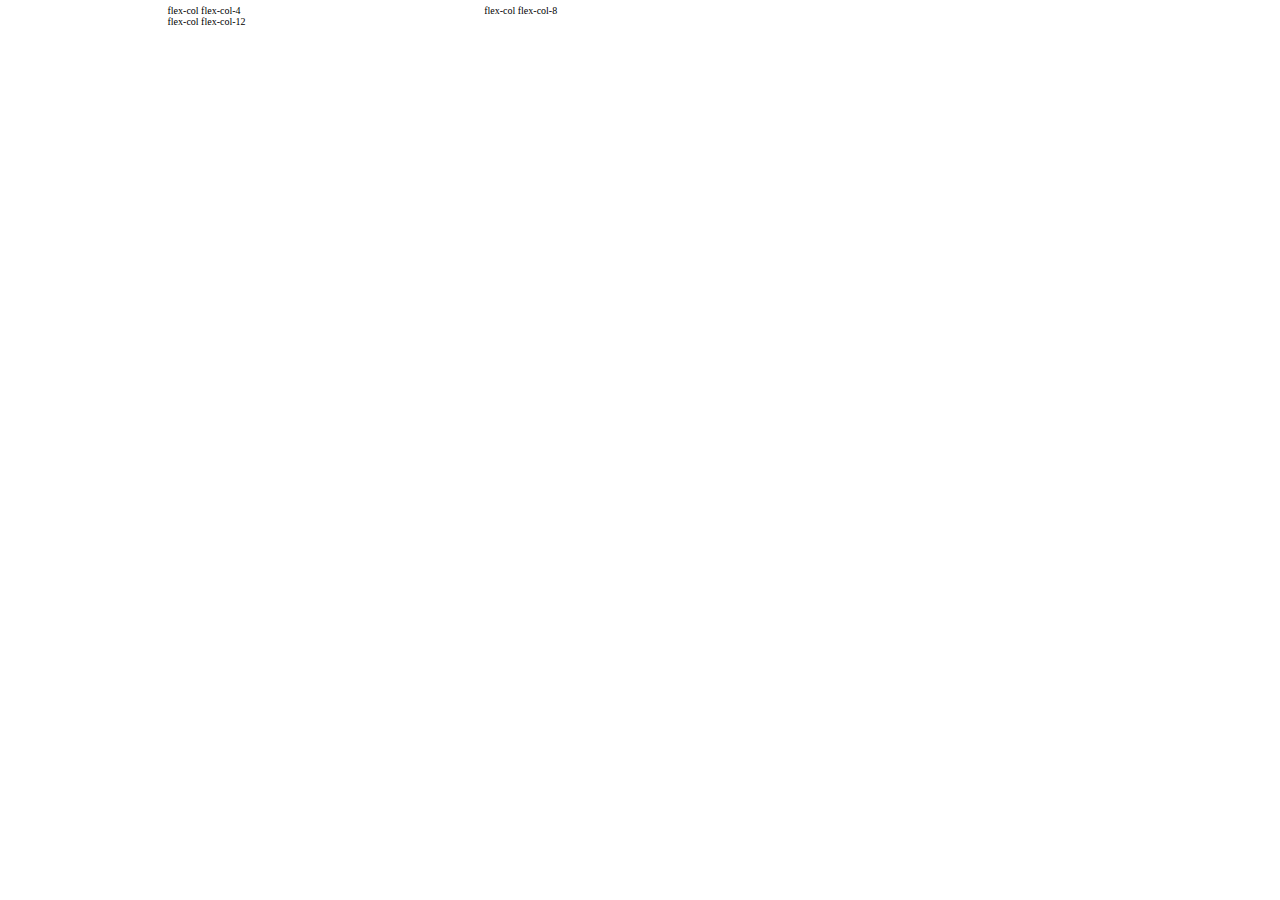
==== index.html @ e6f44d2f "flex-based grid added" ====
<!DOCTYPE html>
<html lang="en">
<head>
    <meta charset="UTF-8">
    <meta http-equiv="X-UA-Compatible" content="IE=edge">
    <meta name="viewport" content="width=device-width, initial-scale=1.0">
    <title>Document</title>
    <link rel="stylesheet" href="css/normalize.css"/>
    <link rel="stylesheet" href="css/style.css"/>
    <link rel="stylesheet" href="css/style-md.css" media="screen and (min-width:768px)"/>
    <link rel="stylesheet" href="css/style-lg.css" media="screen and (min-width:1024px)"/>
</head>
<body>
    <main class="container">
        <section class="container__row">
            <article class="row__flex-col row__flex-col-4">
                flex-col flex-col-4
            </article>
            <article class="row__flex-col row__flex-col-8">
                flex-col flex-col-8
            </article>
            <article class="row__flex-col row__flex-col-12">
                flex-col flex-col-12
            </article>
        </section>
    </main>
</body>
</html>
---- css/style.css ----
main.container{
    width: calc(100vw - 20px);
}

.container{
    width: 100%;
    display: flex;
    flex-wrap: wrap;
    margin: 0px auto;
}

.container > .container__row{
    width: 100%;
    display: flex;
    flex-wrap: wrap;
    flex-direction: row;
    flex-grow: 1;
    padding: 5px;
}

.container > .container__row{
    width: 100%;
    display: flex;
    flex-wrap: wrap;
    flex-direction: row;
    flex-grow: 1;
    padding: 5px;
}

.container__row > .row__flex-col{
    margin: 0 2.5px;
}

.container__row > .row__flex-col-12{
    width: calc(100% - 5px);
}

.container__row > .row__flex-col-11{
    width: calc((100% / 12) * 11 - 5px);
}

.container__row > .row__flex-col-10{
    width: calc((100% / 12) * 10 - 5px);
}

.container__row > .row__flex-col-9{
    width: calc((100% / 12) * 9 - 5px);
}

.container__row > .row__flex-col-8{
    width: calc((100% / 12) * 8 - 5px);
}

.container__row > .row__flex-col-7{
    width: calc((100% / 12) * 7 - 5px);
}

.container__row > .row__flex-col-6{
    width: calc((100% / 12) * 6 - 5px);
}

.container__row > .row__flex-col-5{
    width: calc((100% / 12) * 5 - 5px);
}

.container__row > .row__flex-col-4{
    width: calc((100% / 12) * 4 - 5px);
}

.container__row > .row__flex-col-3{
    width: calc((100% / 12) * 3 - 5px);
}

.container__row > .row__flex-col-2{
    width: calc((100% / 12) * 2 - 5px);
}

.container__row > .row__flex-col-1{
    width: calc((100% / 12) - 5px);
}
---- css/style-md.css ----
main.container{
    width: calc(100vw - 15%);
}

.container__row > .row__flex-col-12--md{
    width: calc(100% - 5px);
}

.container__row > .row__flex-col-11--md{
    width: calc((100% / 12) * 11 - 5px);
}

.container__row > .row__flex-col-10--md{
    width: calc((100% / 12) * 10 - 5px);
}

.container__row > .row__flex-col-9--md{
    width: calc((100% / 12) * 9 - 5px);
}

.container__row > .row__flex-col-8--md{
    width: calc((100% / 12) * 8 - 5px);
}

.container__row > .row__flex-col-7--md{
    width: calc((100% / 12) * 7 - 5px);
}

.container__row > .row__flex-col-6--md{
    width: calc((100% / 12) * 6 - 5px);
}

.container__row > .row__flex-col-5--md{
    width: calc((100% / 12) * 5 - 5px);
}

.container__row > .row__flex-col-4--md{
    width: calc((100% / 12) * 4 - 5px);
}

.container__row > .row__flex-col-3--md{
    width: calc((100% / 12) * 3 - 5px);
}

.container__row > .row__flex-col-2--md{
    width: calc((100% / 12) * 2 - 5px);
}

.container__row > .row__flex-col-1--md{
    width: calc((100% / 12) - 5px);
}
---- css/style-lg.css ----
main.container{
    width: calc(100vw - 25%);
}

.container__row > .row__flex-col-12--md{
    width: calc(100% - 5px);
}

.container__row > .row__flex-col-11--md{
    width: calc((100% / 12) * 11 - 5px);
}

.container__row > .row__flex-col-10--md{
    width: calc((100% / 12) * 10 - 5px);
}

.container__row > .row__flex-col-9--md{
    width: calc((100% / 12) * 9 - 5px);
}

.container__row > .row__flex-col-8--lg{
    width: calc((100% / 12) * 8 - 5px);
}

.container__row > .row__flex-col-7--lg{
    width: calc((100% / 12) * 7 - 5px);
}

.container__row > .row__flex-col-6--lg{
    width: calc((100% / 12) * 6 - 5px);
}

.container__row > .row__flex-col-5--lg{
    width: calc((100% / 12) * 5 - 5px);
}

.container__row > .row__flex-col-4--lg{
    width: calc((100% / 12) * 4 - 5px);
}

.container__row > .row__flex-col-3--lg{
    width: calc((100% / 12) * 3 - 5px);
}

.container__row > .row__flex-col-2--lg{
    width: calc((100% / 12) * 2 - 5px);
}

.container__row > .row__flex-col-1--lg{
    width: calc((100% / 12) - 5px);
}
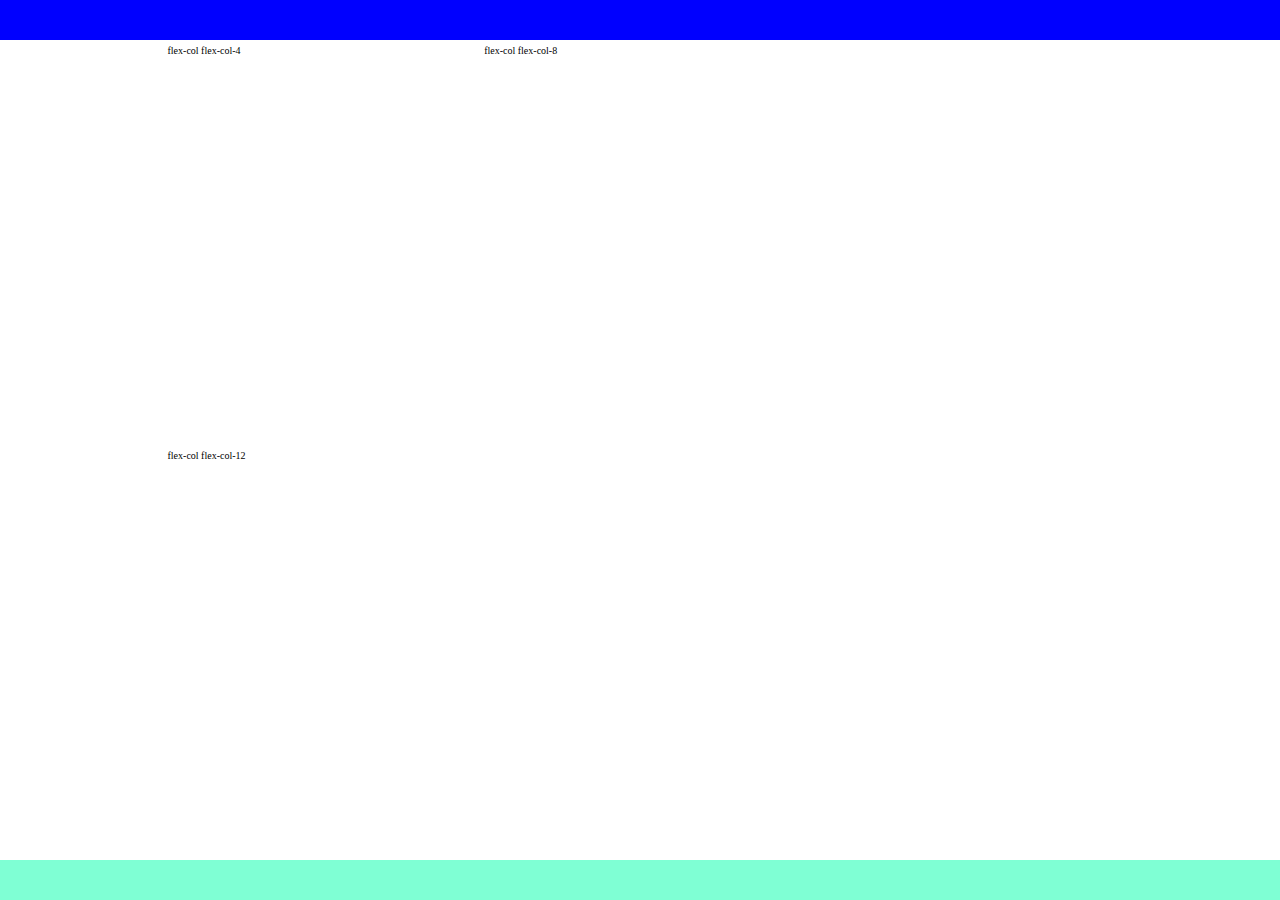
==== commit d54eee94: "header-main-footer layout created" ====
--- a/index.html
+++ b/index.html
@@ -11,6 +11,11 @@
     <link rel="stylesheet" href="css/style-lg.css" media="screen and (min-width:1024px)"/>
 </head>
 <body>
+    <header>
+        <nav class="navbar">
+
+        </nav>
+    </header>
     <main class="container">
         <section class="container__row">
             <article class="row__flex-col row__flex-col-4">
@@ -24,5 +29,8 @@
             </article>
         </section>
     </main>
+    <footer class="footer">
+        <!-- FOOTER CODE HERE -->
+    </footer>
 </body>
 </html>--- a/css/style.css
+++ b/css/style.css
@@ -1,4 +1,29 @@
+body{
+    display: flex;
+    flex-direction: column;
+    align-items: stretch;
+    height: 100%;
+}
 
+header, main, footer{
+    flex-shrink: 0;
+}
+
+header > nav.navbar{
+    background: blue;
+    height: 4rem;
+}
+
+main{
+    flex-grow: 1;
+}
+
+footer.footer{
+    display: flex;
+    flex-direction: row;
+    height: 4rem;
+    background-color: aquamarine;
+}
 
 main.container{
     width: calc(100vw - 20px);
@@ -79,5 +104,4 @@
 
 .container__row > .row__flex-col-1{
     width: calc((100% / 12) - 5px);
-}
-
+}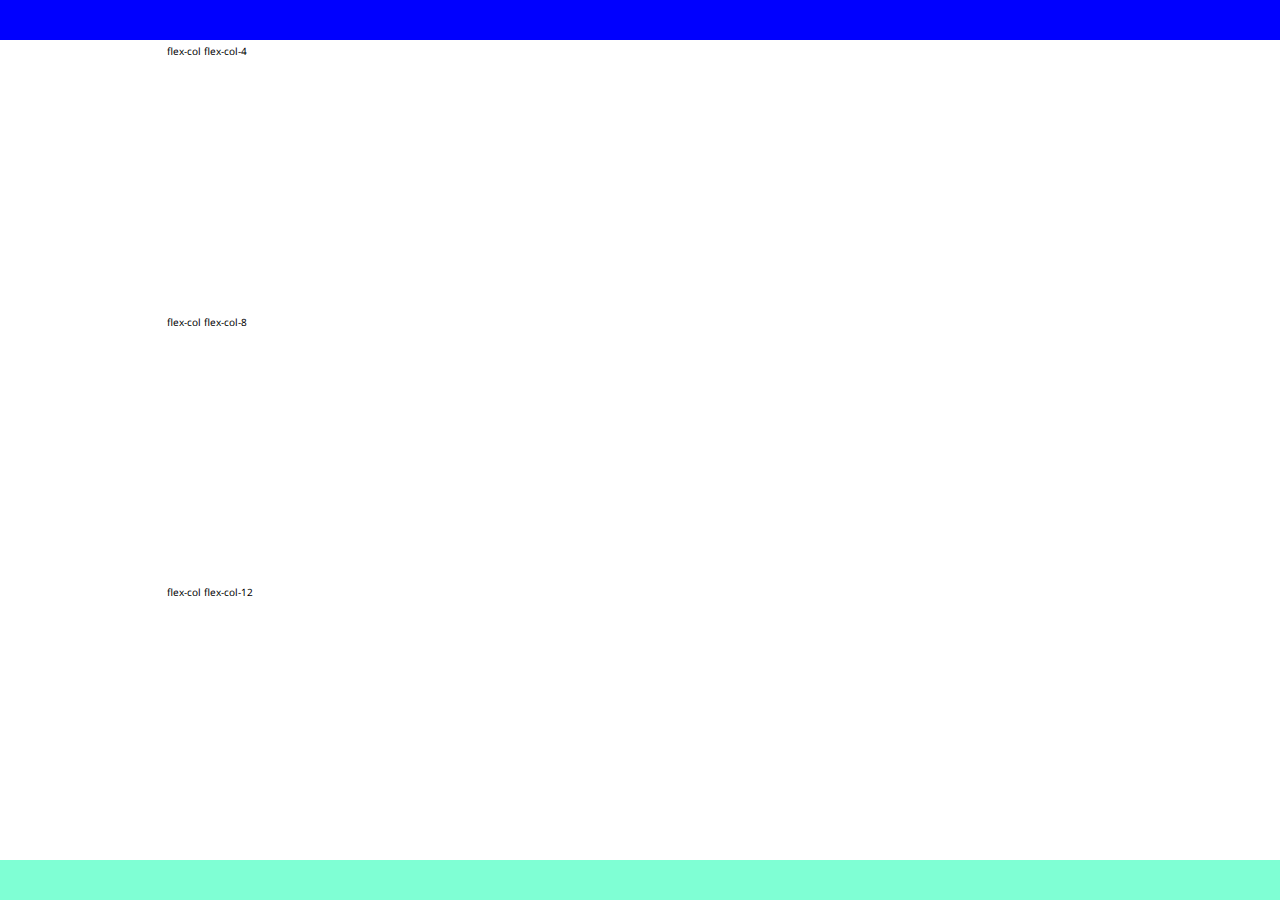
==== commit 3aab28fd: "form elements structure classes added" ====
--- a/index.html
+++ b/index.html
@@ -4,7 +4,7 @@
     <meta charset="UTF-8">
     <meta http-equiv="X-UA-Compatible" content="IE=edge">
     <meta name="viewport" content="width=device-width, initial-scale=1.0">
-    <title>Document</title>
+    <title>Simple Flex CSS</title>
     <link rel="stylesheet" href="css/normalize.css"/>
     <link rel="stylesheet" href="css/style.css"/>
     <link rel="stylesheet" href="css/style-md.css" media="screen and (min-width:768px)"/>
@@ -13,20 +13,28 @@
 <body>
     <header>
         <nav class="navbar">
-
+            <section class="navbar-brand">
+                
+            </section>
+            <section class="navbar-links">
+                
+            </section>
+            <section class="navbar-form">
+                
+            </section>
         </nav>
     </header>
     <main class="container">
         <section class="container__row">
-            <article class="row__flex-col row__flex-col-4">
+            <div class="row__flex-col row__flex-col-4">
                 flex-col flex-col-4
-            </article>
-            <article class="row__flex-col row__flex-col-8">
+            </div>
+            <div class="row__flex-col row__flex-col-8">
                 flex-col flex-col-8
-            </article>
-            <article class="row__flex-col row__flex-col-12">
+            </div>
+            <div class="row__flex-col row__flex-col-12">
                 flex-col flex-col-12
-            </article>
+            </div>
         </section>
     </main>
     <footer class="footer">
--- a/css/style.css
+++ b/css/style.css
@@ -1,3 +1,5 @@
+/* Start of the Body tag CSS */
+
 body{
     display: flex;
     flex-direction: column;
@@ -5,19 +7,141 @@
     height: 100%;
 }
 
+/* End of the Body tag CSS */
+
+/* Start of the principal tags general CSS */
+
 header, main, footer{
     flex-shrink: 0;
 }
 
+/* End of the principal tags general CSS */
+
+/* Start of the Navbar CSS */
+
 header > nav.navbar{
     background: blue;
-    height: 4rem;
-}
+    min-height: 4rem;
+    display: flex;
+    flex-direction: row;
+    flex-wrap: nowrap;
+    align-items: stretch;
+    width: 100%;
+    justify-content: space-between;
+}
+
+nav.navbar > section.navbar-brand {
+    display: none;
+}
+
+nav.navbar > section.navbar-links {
+    display: none;
+}
+
+nav.navbar > section.navbar-form {
+    display: none;
+}
+
+/* End of the Navbar CSS */
+
+/* Start of the Main tag CSS */
 
 main{
     flex-grow: 1;
 }
 
+/* End of the Main tag CSS */
+
+/* Start of the Container CSS */
+
+main.container{
+    width: calc(100vw - 20px);
+}
+
+.container{
+    width: 100%;
+    display: flex;
+    flex-wrap: wrap;
+    margin: 0px auto;
+}
+
+.container > .container__row{
+    width: 100%;
+    display: flex;
+    flex-wrap: wrap;
+    flex-direction: row;
+    flex-grow: 1;
+    padding: 4px;
+}
+
+.container__row > .row__flex-col{
+    margin: 0 2.5px;
+}
+
+.container__row > .row__flex-col-12{
+    width: calc(100% - 4px);
+}
+
+.container__row > .row__flex-col-11{
+    width: calc((100% / 12) * 11 - 4px);
+}
+
+.container__row > .row__flex-col-10{
+    width: calc((100% / 12) * 10 - 4px);
+}
+
+.container__row > .row__flex-col-9{
+    width: calc((100% / 12) * 9 - 4px);
+}
+
+.container__row > .row__flex-col-8{
+    width: calc((100% / 12) * 8 - 4px);
+}
+
+.container__row > .row__flex-col-7{
+    width: calc((100% / 12) * 7 - 4px);
+}
+
+.container__row > .row__flex-col-6{
+    width: calc((100% / 12) * 6 - 4px);
+}
+
+.container__row > .row__flex-col-5{
+    width: calc((100% / 12) * 5 - 4px);
+}
+
+.container__row > .row__flex-col-4{
+    width: calc((100% / 12) * 4 - 4px);
+}
+
+.container__row > .row__flex-col-3{
+    width: calc((100% / 12) * 3 - 4px);
+}
+
+.container__row > .row__flex-col-2{
+    width: calc((100% / 12) * 2 - 4px);
+}
+
+.container__row > .row__flex-col-1{
+    width: calc((100% / 12) - 4px);
+}
+
+.container__row--ha-center{
+    justify-content: center;
+}
+
+.row__flex-col--va-center{
+    align-self: center;
+}
+
+.row__flex-col--va-start{
+    align-self: start;
+}
+
+/* End of the Container CSS */
+
+/* Start of the Footer CSS */
+
 footer.footer{
     display: flex;
     flex-direction: row;
@@ -25,83 +149,75 @@
     background-color: aquamarine;
 }
 
-main.container{
-    width: calc(100vw - 20px);
-}
-
-.container{
-    width: 100%;
-    display: flex;
+/* End of the Footer CSS */
+
+/* Start of the Form CSS */
+
+form.form{
+    width: 100%;
+    padding: 8px;
+    display: flex;
+    flex-grow: 1;
+}
+
+
+.form--in-line{
     flex-wrap: wrap;
-    margin: 0px auto;
-}
-
-.container > .container__row{
-    width: 100%;
-    display: flex;
-    flex-wrap: wrap;
-    flex-direction: row;
-    flex-grow: 1;
-    padding: 5px;
-}
-
-.container > .container__row{
-    width: 100%;
-    display: flex;
-    flex-wrap: wrap;
-    flex-direction: row;
-    flex-grow: 1;
-    padding: 5px;
-}
-
-.container__row > .row__flex-col{
-    margin: 0 2.5px;
-}
-
-.container__row > .row__flex-col-12{
-    width: calc(100% - 5px);
-}
-
-.container__row > .row__flex-col-11{
-    width: calc((100% / 12) * 11 - 5px);
-}
-
-.container__row > .row__flex-col-10{
-    width: calc((100% / 12) * 10 - 5px);
-}
-
-.container__row > .row__flex-col-9{
-    width: calc((100% / 12) * 9 - 5px);
-}
-
-.container__row > .row__flex-col-8{
-    width: calc((100% / 12) * 8 - 5px);
-}
-
-.container__row > .row__flex-col-7{
-    width: calc((100% / 12) * 7 - 5px);
-}
-
-.container__row > .row__flex-col-6{
-    width: calc((100% / 12) * 6 - 5px);
-}
-
-.container__row > .row__flex-col-5{
-    width: calc((100% / 12) * 5 - 5px);
-}
-
-.container__row > .row__flex-col-4{
-    width: calc((100% / 12) * 4 - 5px);
-}
-
-.container__row > .row__flex-col-3{
-    width: calc((100% / 12) * 3 - 5px);
-}
-
-.container__row > .row__flex-col-2{
-    width: calc((100% / 12) * 2 - 5px);
-}
-
-.container__row > .row__flex-col-1{
-    width: calc((100% / 12) - 5px);
-}+    flex-direction: row;
+}
+
+.form--block{
+    flex-direction: column;
+}
+
+.form > .form__input-group{
+    margin: 10px 0px 10px 0px;
+}
+
+.form__input-group > input{
+    display: block;
+}
+
+.form__input-group > label{
+    display:block;
+    margin-bottom: 8px;
+    font-weight: 400;
+    font-size: 12px;
+}
+
+.form-input{
+    height: 32px;
+    padding: 4px;
+}
+
+.form-input--basic{
+    border-radius: 4px;
+    border-width: 0.5px;
+    border-color: darkgray;
+}
+
+/* End of the Form CSS */
+
+/* Start of the Margins CSS */
+
+.m-top-1{
+    margin-top: 10px;
+}
+
+.m-top-2{
+    margin-top: 20px;
+}
+
+.m-top-3{
+    margin-top: 30px;
+}
+
+.m-top-4{
+    margin-top: 40px;
+}
+
+.m-top-5{
+    margin-top: 50px;
+}
+
+/* End of the Margins CSS */--- a/css/style-md.css
+++ b/css/style-md.css
@@ -1,51 +1,77 @@
+/* Start of the Navbar CSS */
+
+nav.navbar > section.navbar-brand {
+    flex-grow: 0.1;
+    display: flex;
+    flex-direction: row;
+    flex-wrap: wrap;
+}
+
+nav.navbar > section.navbar-links {
+    flex-grow: 1;
+    display: flex;
+    flex-direction: row;
+    flex-wrap: wrap;
+}
+
+nav.navbar > section.navbar-form {
+    display: none;
+}
+
+/* End of the Navbar CSS */
+
+/* Start of the Container CSS */
+
 main.container{
     width: calc(100vw - 15%);
 }
 
 .container__row > .row__flex-col-12--md{
-    width: calc(100% - 5px);
+    width: calc(100% - 4px);
 }
 
 .container__row > .row__flex-col-11--md{
-    width: calc((100% / 12) * 11 - 5px);
+    width: calc((100% / 12) * 11 - 4px);
 }
 
 .container__row > .row__flex-col-10--md{
-    width: calc((100% / 12) * 10 - 5px);
+    width: calc((100% / 12) * 10 - 4px);
 }
 
 .container__row > .row__flex-col-9--md{
-    width: calc((100% / 12) * 9 - 5px);
+    width: calc((100% / 12) * 9 - 4px);
 }
 
 .container__row > .row__flex-col-8--md{
-    width: calc((100% / 12) * 8 - 5px);
+    width: calc((100% / 12) * 8 - 4px);
 }
 
 .container__row > .row__flex-col-7--md{
-    width: calc((100% / 12) * 7 - 5px);
+    width: calc((100% / 12) * 7 - 4px);
 }
 
 .container__row > .row__flex-col-6--md{
-    width: calc((100% / 12) * 6 - 5px);
+    width: calc((100% / 12) * 6 - 4px);
 }
 
 .container__row > .row__flex-col-5--md{
-    width: calc((100% / 12) * 5 - 5px);
+    width: calc((100% / 12) * 5 - 4px);
 }
 
 .container__row > .row__flex-col-4--md{
-    width: calc((100% / 12) * 4 - 5px);
+    width: calc((100% / 12) * 4 - 4px);
 }
 
 .container__row > .row__flex-col-3--md{
-    width: calc((100% / 12) * 3 - 5px);
+    width: calc((100% / 12) * 3 - 4px);
 }
 
 .container__row > .row__flex-col-2--md{
-    width: calc((100% / 12) * 2 - 5px);
+    width: calc((100% / 12) * 2 - 4px);
 }
 
 .container__row > .row__flex-col-1--md{
-    width: calc((100% / 12) - 5px);
-}+    width: calc((100% / 12) - 4px);
+}
+
+/* End of the Container CSS */--- a/css/style-lg.css
+++ b/css/style-lg.css
@@ -1,51 +1,80 @@
+/* Start of the Navbar CSS */
+
+nav.navbar > section.navbar-brand {
+    flex-grow: 0.45;
+    display: flex;
+    flex-direction: row;
+    flex-wrap: wrap;
+}
+
+nav.navbar > section.navbar-links {
+    flex-grow: 2;
+    display: flex;
+    flex-direction: row;
+    flex-wrap: wrap;
+}
+
+nav.navbar > section.navbar-form {
+    flex-grow: 1;
+    display: flex;
+    flex-direction: row;
+    flex-wrap: wrap;
+}
+
+/* End of the Navbar CSS */
+
+/* Start of the Container CSS */
+
 main.container{
     width: calc(100vw - 25%);
 }
 
-.container__row > .row__flex-col-12--md{
-    width: calc(100% - 5px);
+.container__row > .row__flex-col-12--lg{
+    width: calc(100% - 4px);
 }
 
-.container__row > .row__flex-col-11--md{
-    width: calc((100% / 12) * 11 - 5px);
+.container__row > .row__flex-col-11--lg{
+    width: calc((100% / 12) * 11 - 4px);
 }
 
-.container__row > .row__flex-col-10--md{
-    width: calc((100% / 12) * 10 - 5px);
+.container__row > .row__flex-col-10--lg{
+    width: calc((100% / 12) * 10 - 4px);
 }
 
-.container__row > .row__flex-col-9--md{
-    width: calc((100% / 12) * 9 - 5px);
+.container__row > .row__flex-col-9--lg{
+    width: calc((100% / 12) * 9 - 4px);
 }
 
 .container__row > .row__flex-col-8--lg{
-    width: calc((100% / 12) * 8 - 5px);
+    width: calc((100% / 12) * 8 - 4px);
 }
 
 .container__row > .row__flex-col-7--lg{
-    width: calc((100% / 12) * 7 - 5px);
+    width: calc((100% / 12) * 7 - 4px);
 }
 
 .container__row > .row__flex-col-6--lg{
-    width: calc((100% / 12) * 6 - 5px);
+    width: calc((100% / 12) * 6 - 4px);
 }
 
 .container__row > .row__flex-col-5--lg{
-    width: calc((100% / 12) * 5 - 5px);
+    width: calc((100% / 12) * 5 - 4px);
 }
 
 .container__row > .row__flex-col-4--lg{
-    width: calc((100% / 12) * 4 - 5px);
+    width: calc((100% / 12) * 4 - 4px);
 }
 
 .container__row > .row__flex-col-3--lg{
-    width: calc((100% / 12) * 3 - 5px);
+    width: calc((100% / 12) * 3 - 4px);
 }
 
 .container__row > .row__flex-col-2--lg{
-    width: calc((100% / 12) * 2 - 5px);
+    width: calc((100% / 12) * 2 - 4px);
 }
 
 .container__row > .row__flex-col-1--lg{
-    width: calc((100% / 12) - 5px);
-}+    width: calc((100% / 12) - 4px);
+}
+
+/* End of the Container CSS */